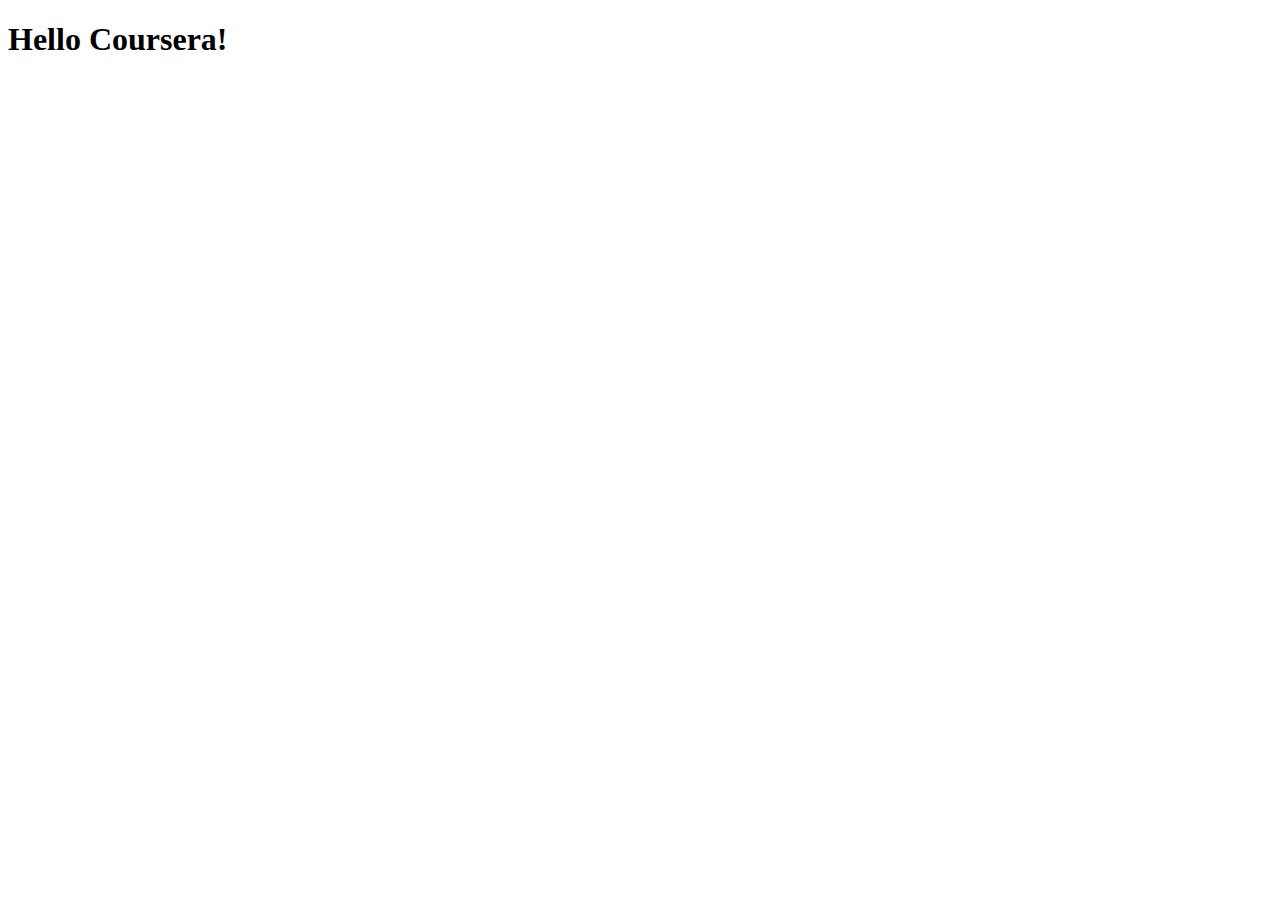
==== site/index.html @ 970f23ae "My first page." ====
<!DOCTYPE html>
<html>
<head>
	<meta charset="utf-8">
	<meta name="viewport" content="width=device-width, initial-scale=1">
	<title>Hello Coursera!</title>
</head>
<h1>Hello Coursera!</h1>
<body>

</body>
</html>
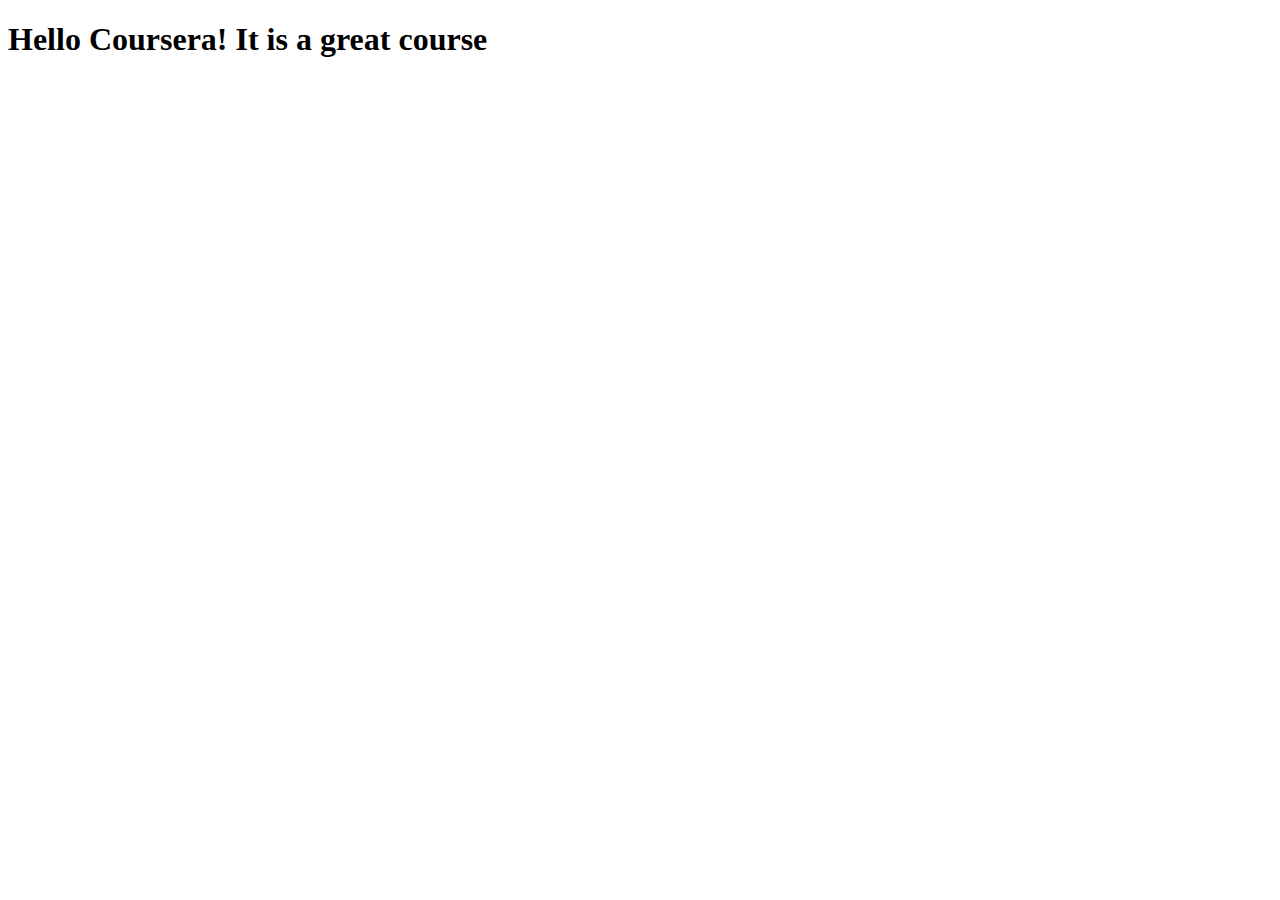
==== commit beffd529: "Small addition to our page content" ====
--- a/site/index.html
+++ b/site/index.html
@@ -5,7 +5,7 @@
 	<meta name="viewport" content="width=device-width, initial-scale=1">
 	<title>Hello Coursera!</title>
 </head>
-<h1>Hello Coursera!</h1>
+<h1>Hello Coursera! It is a great course</h1>
 <body>
 
 </body>
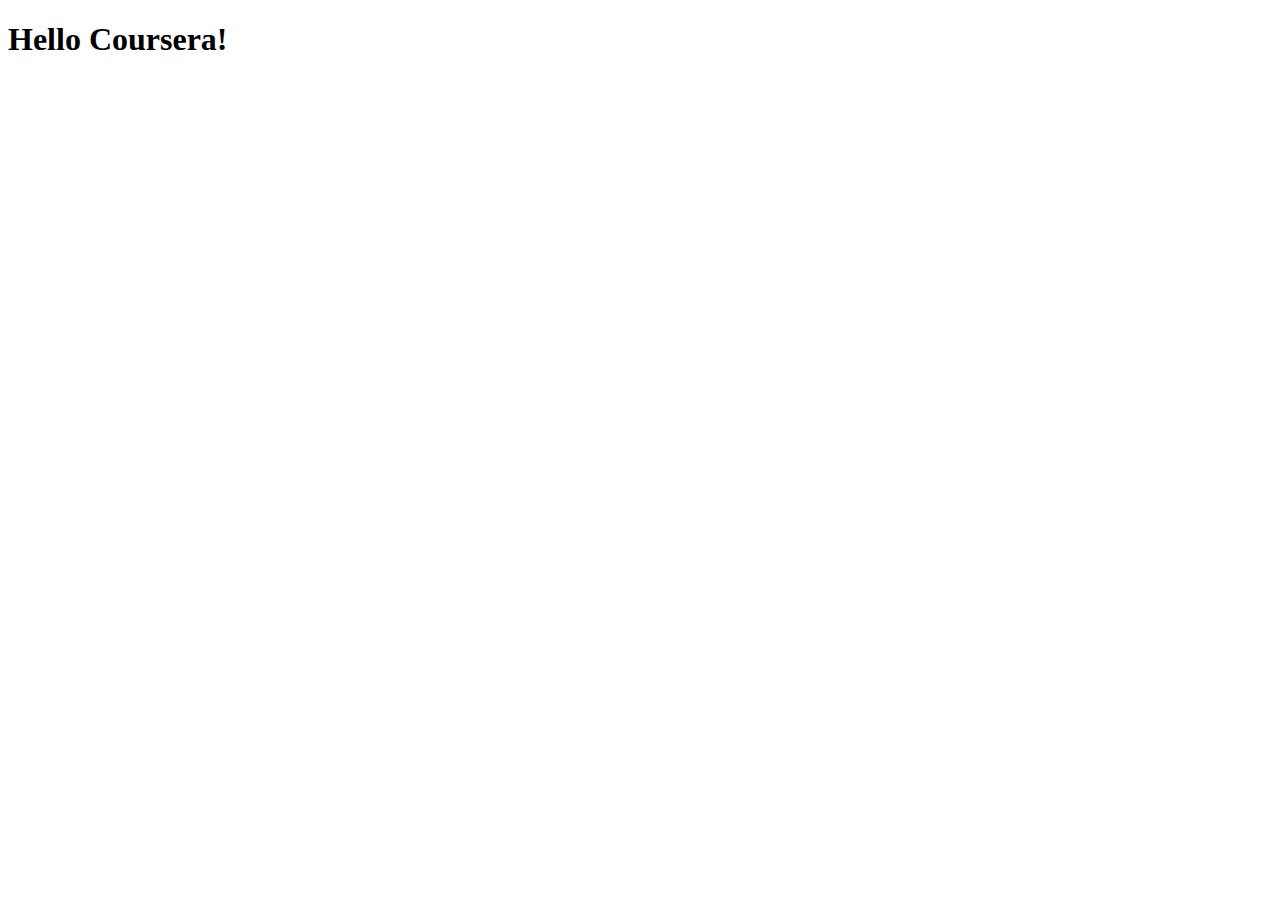
==== commit 200c668b: "Module2 solution" ====
--- a/site/index.html
+++ b/site/index.html
@@ -5,7 +5,7 @@
 	<meta name="viewport" content="width=device-width, initial-scale=1">
 	<title>Hello Coursera!</title>
 </head>
-<h1>Hello Coursera! It is a great course</h1>
+<h1>Hello Coursera! </h1>
 <body>
 
 </body>
